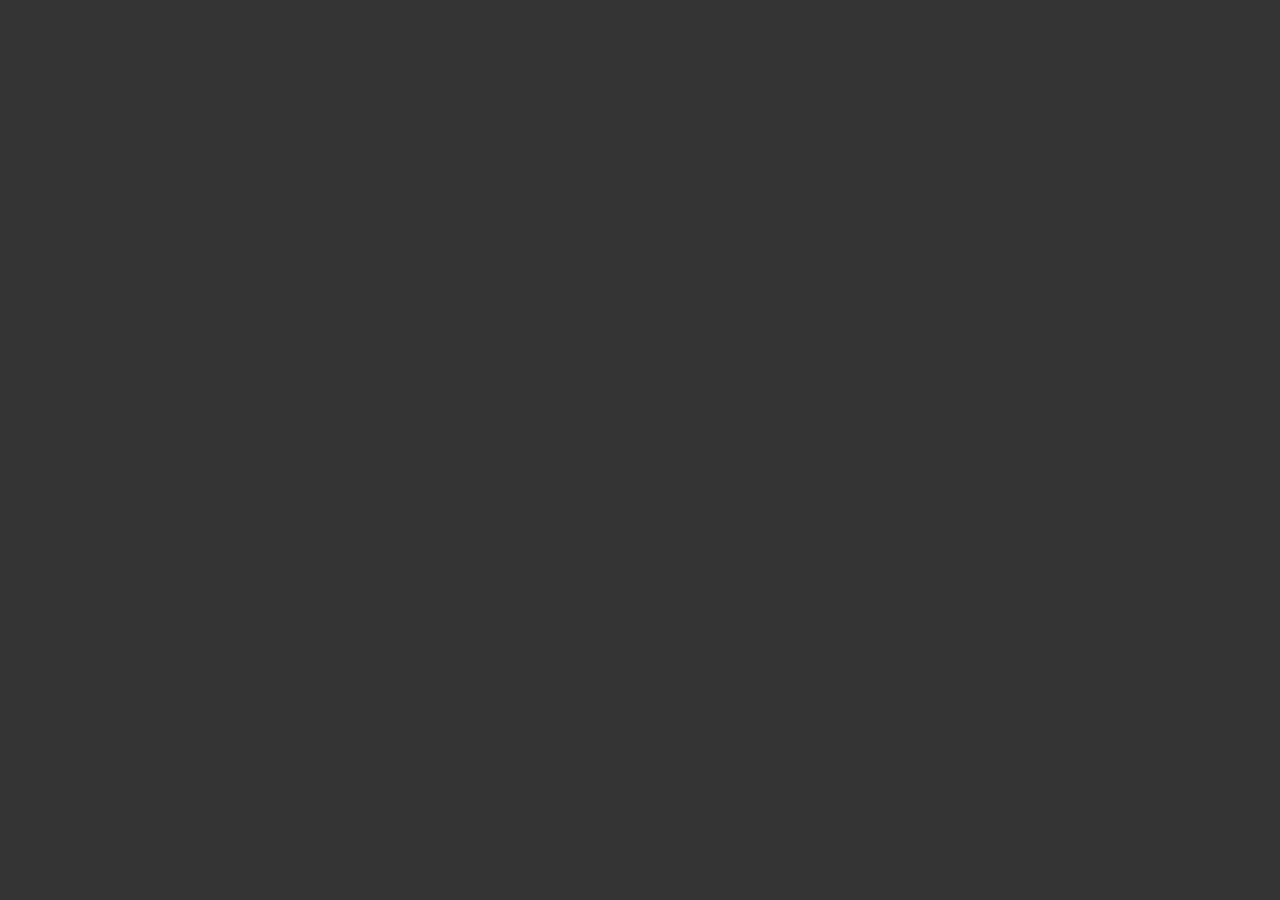
==== index.html @ 827ea336 "first commit" ====
<!-- 


To-do:

github repository, name

HTML5 Web Storage
	X all Links stored as objects on users' computer
	X load / save function 
	X interface for making / removing / ordering links
		keystrokes for these -- HOLD FOR OMNIBOX
	Save to File
	Load from File

	Reminder system to back up links

"Omnibox" 
	sublimetextlike menu for all user functions
	many search engines



SPRINT 3 ------------------------------------------------------------------

User Prefs

	user-defined color palettes

	sensible default hi-contrast color palettes

	user-defined disable street-fighter mode




SPRINT 4 ------------------------------------------------------------------





WOULD-BE-NICEs ------------------------------------------------------------

link 'types', specifically for jumping to inboxes

	gmail inbox per user url:
		https://mail.google.com/mail/u/?authuser=YOUR_EMAIL@gmail.com

		definitely hold off on this until html5 storage implemented for opsec reasons

	implement many webmail features, ie., jump to new message

-->

<!DOCTYPE html>
<html lang="en">
	<head>
		<title>new tab...</title>
		<link rel="stylesheet" href="style.css" />
		<script language="javascript" src="monolith.js"></script>
	</head>
	<body onload="init()">
		<div id="quicklinks"></div>
		<div id="search" style="visibility:hidden"><input id="searchTerms" /></div>
		<div id="keyComboinfo" style="visibility:hidden"></div>
	</body>
</html>
---- style.css ----
html {
	width: 100%;
	height: 100%;
}

body {
	margin: 0px;
	padding: 0px;
	background-color: #333;
	display: flex;
	justify-content: center;
}

/* links */

#quicklinks {
	/* container */
	width: 1000px;
	height: 600px;
	margin-top: 250px;
}

.quicklink {
	/* individual link box */
	width: 180px;
	min-height: 180px;
	float: left;
	background-color: #CCC;
	font-family: monospace;
	font-size: 24px;
	margin: 15px;
	padding: 0px;
}

.quicklink h3 {
	padding: 30px;
	margin: 0px;
	text-align: center;
}

.quicklink ul {
	/* sublinks */
	list-style-type: none;
	margin: 0px;
	padding: 0px;
	width: 100%;
}

.quicklink ul li {
	width: 170px;
	margin: 0px;
	padding-left: 10px;
	padding-bottom: 5px;
}

.red {
	background-color: hsl(0, 100%,50%);
}

.orange {
	background-color: hsl(20, 100%, 50%);
}

.yellow {
	background-color: hsl(45, 100%, 50%);
}

.green {
	background-color: hsl(135, 100%, 50%);
}

.selected {
	background-color: hsl(270, 100%, 50%);
}

a {
	color: #FFF;
}


/* search bar and keyCombo timer */

#search {
	width: 500px;
	height: 100px;
	position: absolute;
	bottom: 0px;
	left: 50%;
	margin-left: -250px;
	padding-top: 228px;
	text-align: center;
}

#searchTerms {
	width: inherit;
	font-size: 36px;
	font-family: monospace;
	background: #454545;
	color: #ccc;
	border: none;
	text-align: left;
	padding: 10px;
}

#keyComboinfo {
	position: absolute;
	bottom: 0px;
	right: 0px;
	width: 100px;
	height: 40px;
	margin: 10px;
	color: #CCC;
	font-size: 18px;
	font-family: monospace;
	white-space: pre-line;
	z-index: 9001;
}
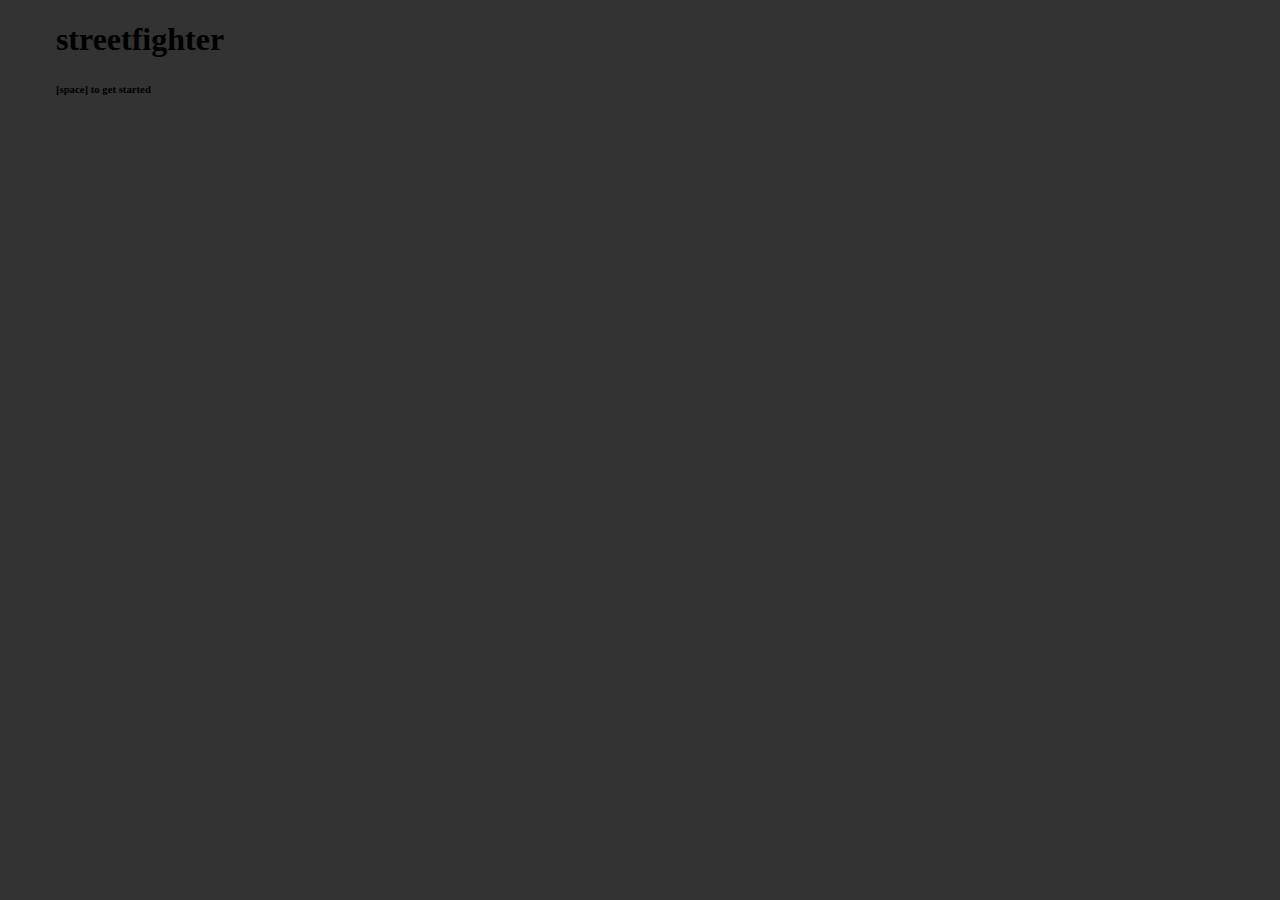
==== commit 5dce98e1: "Project organization. The omnibox testing period is over, now that enough basic functionality has be" ====
--- a/index.html
+++ b/index.html
@@ -1,68 +1,38 @@
-<!-- 
-
-
-To-do:
-
-github repository, name
-
-HTML5 Web Storage
-	X all Links stored as objects on users' computer
-	X load / save function 
-	X interface for making / removing / ordering links
-		keystrokes for these -- HOLD FOR OMNIBOX
-	Save to File
-	Load from File
-
-	Reminder system to back up links
-
-"Omnibox" 
-	sublimetextlike menu for all user functions
-	many search engines
-
-
-
-SPRINT 3 ------------------------------------------------------------------
-
-User Prefs
-
-	user-defined color palettes
-
-	sensible default hi-contrast color palettes
-
-	user-defined disable street-fighter mode
-
-
-
-
-SPRINT 4 ------------------------------------------------------------------
-
-
-
-
-
-WOULD-BE-NICEs ------------------------------------------------------------
-
-link 'types', specifically for jumping to inboxes
-
-	gmail inbox per user url:
-		https://mail.google.com/mail/u/?authuser=YOUR_EMAIL@gmail.com
-
-		definitely hold off on this until html5 storage implemented for opsec reasons
-
-	implement many webmail features, ie., jump to new message
-
--->
-
-<!DOCTYPE html>
-<html lang="en">
-	<head>
-		<title>new tab...</title>
-		<link rel="stylesheet" href="style.css" />
-		<script language="javascript" src="monolith.js"></script>
-	</head>
-	<body onload="init()">
-		<div id="quicklinks"></div>
-		<div id="search" style="visibility:hidden"><input id="searchTerms" /></div>
-		<div id="keyComboinfo" style="visibility:hidden"></div>
-	</body>
+<!DOCTYPE html>
+<html lang="en">
+
+<head>
+	<meta charset="utf-8" />
+	<title>streetfighter</title>
+	<link href="https://fonts.googleapis.com/css?family=Aguafina+Script" rel="stylesheet"> 
+	<link rel="stylesheet" href="style.css" />
+	<script language="javascript" src="userinputstring.js"></script>
+	<script language="javascript" src="actions.js"></script>
+	<script language="javascript" src="omnibox.js"></script>
+	<script language="javascript">
+		var ob;
+
+		function init() {
+			ob = new Omnibox(sfModules);
+			ob.loop();
+
+			window.onkeydown = function (keyEvent) {
+				ob.loop(keyEvent);
+				keyEvent.preventDefault();
+			}
+		}
+
+	</script>
+</head>
+
+<body onload="init()">
+	<div id="overlay">
+			<div id="title"><h1>streetfighter</h1></div>
+			<div id="footer"><h6>[space] to get started</h6></div>
+	</div>
+
+	<div id="quicklinks"></div>
+
+</body>
+
 </html>--- a/style.css
+++ b/style.css
@@ -1,118 +1,118 @@
-html {
-	width: 100%;
-	height: 100%;
-}
-
-body {
-	margin: 0px;
-	padding: 0px;
-	background-color: #333;
-	display: flex;
-	justify-content: center;
-}
-
-/* links */
-
-#quicklinks {
-	/* container */
-	width: 1000px;
-	height: 600px;
-	margin-top: 250px;
-}
-
-.quicklink {
-	/* individual link box */
-	width: 180px;
-	min-height: 180px;
-	float: left;
-	background-color: #CCC;
-	font-family: monospace;
-	font-size: 24px;
-	margin: 15px;
-	padding: 0px;
-}
-
-.quicklink h3 {
-	padding: 30px;
-	margin: 0px;
-	text-align: center;
-}
-
-.quicklink ul {
-	/* sublinks */
-	list-style-type: none;
-	margin: 0px;
-	padding: 0px;
-	width: 100%;
-}
-
-.quicklink ul li {
-	width: 170px;
-	margin: 0px;
-	padding-left: 10px;
-	padding-bottom: 5px;
-}
-
-.red {
-	background-color: hsl(0, 100%,50%);
-}
-
-.orange {
-	background-color: hsl(20, 100%, 50%);
-}
-
-.yellow {
-	background-color: hsl(45, 100%, 50%);
-}
-
-.green {
-	background-color: hsl(135, 100%, 50%);
-}
-
-.selected {
-	background-color: hsl(270, 100%, 50%);
-}
-
-a {
-	color: #FFF;
-}
-
-
-/* search bar and keyCombo timer */
-
-#search {
-	width: 500px;
-	height: 100px;
-	position: absolute;
-	bottom: 0px;
-	left: 50%;
-	margin-left: -250px;
-	padding-top: 228px;
-	text-align: center;
-}
-
-#searchTerms {
-	width: inherit;
-	font-size: 36px;
-	font-family: monospace;
-	background: #454545;
-	color: #ccc;
-	border: none;
-	text-align: left;
-	padding: 10px;
-}
-
-#keyComboinfo {
-	position: absolute;
-	bottom: 0px;
-	right: 0px;
-	width: 100px;
-	height: 40px;
-	margin: 10px;
-	color: #CCC;
-	font-size: 18px;
-	font-family: monospace;
-	white-space: pre-line;
-	z-index: 9001;
-}
-
+html {
+	width: 100%;
+	height: 100%;
+}
+
+body {
+	margin: 0px;
+	padding: 0px;
+	background-color: #333;
+	display: flex;
+	justify-content: center;
+}
+
+/* links */
+
+#quicklinks {
+	/* container */
+	width: 1000px;
+	height: 600px;
+	margin-top: 250px;
+}
+
+.quicklink {
+	/* individual link box */
+	width: 180px;
+	min-height: 180px;
+	float: left;
+	background-color: #CCC;
+	font-family: monospace;
+	font-size: 24px;
+	margin: 15px;
+	padding: 0px;
+}
+
+.quicklink h3 {
+	padding: 30px;
+	margin: 0px;
+	text-align: center;
+}
+
+.quicklink ul {
+	/* sublinks */
+	list-style-type: none;
+	margin: 0px;
+	padding: 0px;
+	width: 100%;
+}
+
+.quicklink ul li {
+	width: 170px;
+	margin: 0px;
+	padding-left: 10px;
+	padding-bottom: 5px;
+}
+
+.red {
+	background-color: hsl(0, 100%,50%);
+}
+
+.orange {
+	background-color: hsl(20, 100%, 50%);
+}
+
+.yellow {
+	background-color: hsl(45, 100%, 50%);
+}
+
+.green {
+	background-color: hsl(135, 100%, 50%);
+}
+
+.selected {
+	background-color: hsl(270, 100%, 50%);
+}
+
+a {
+	color: #FFF;
+}
+
+
+/* search bar and keyCombo timer */
+
+#search {
+	width: 500px;
+	height: 100px;
+	position: absolute;
+	bottom: 0px;
+	left: 50%;
+	margin-left: -250px;
+	padding-top: 228px;
+	text-align: center;
+}
+
+#searchTerms {
+	width: inherit;
+	font-size: 36px;
+	font-family: monospace;
+	background: #454545;
+	color: #ccc;
+	border: none;
+	text-align: left;
+	padding: 10px;
+}
+
+#keyComboinfo {
+	position: absolute;
+	bottom: 0px;
+	right: 0px;
+	width: 100px;
+	height: 40px;
+	margin: 10px;
+	color: #CCC;
+	font-size: 18px;
+	font-family: monospace;
+	white-space: pre-line;
+	z-index: 9001;
+}
+
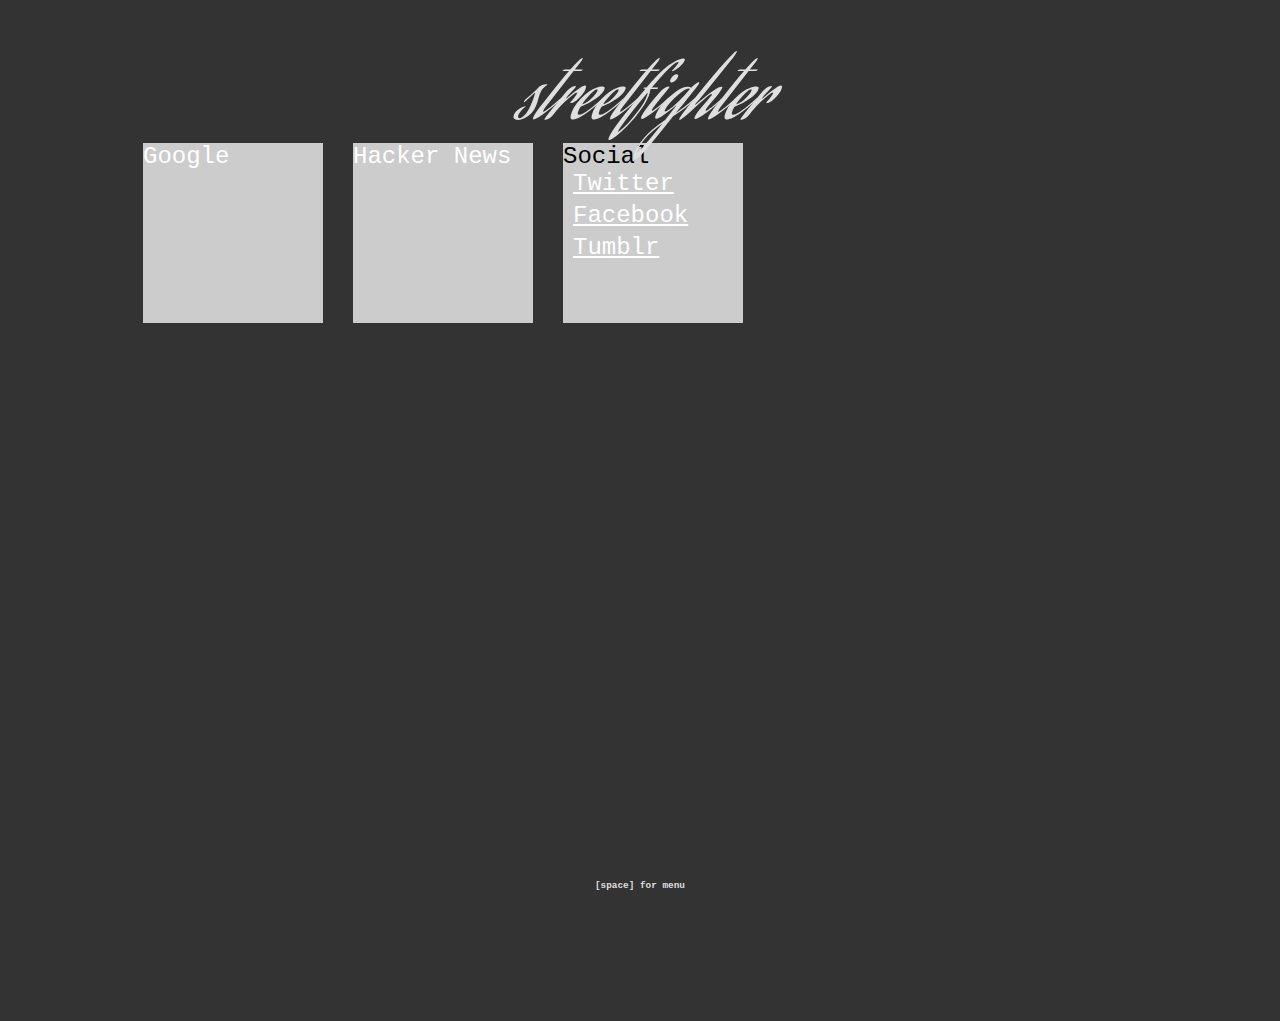
==== commit 94de8dc5: "retooled 'monolithic'-era link functions into an object. retooled keyboard handling to pass inputs t" ====
--- a/index.html
+++ b/index.html
@@ -4,35 +4,47 @@
 <head>
 	<meta charset="utf-8" />
 	<title>streetfighter</title>
-	<link href="https://fonts.googleapis.com/css?family=Aguafina+Script" rel="stylesheet"> 
-	<link rel="stylesheet" href="style.css" />
-	<script language="javascript" src="userinputstring.js"></script>
-	<script language="javascript" src="actions.js"></script>
-	<script language="javascript" src="omnibox.js"></script>
+	<link href="https://fonts.googleapis.com/css?family=Aguafina+Script" rel="stylesheet">
+	<link rel="stylesheet" href="css/style.css" />
+	<script language="javascript" src="js/userinputstring.js"></script>
+	<script language="javascript" src="js/actions.js"></script>
+	<script language="javascript" src="js/omnibox.js"></script>
+	<script language="javascript" src="js/links.js"></script>
+	<script language="javascript" src="js/keyinputhandler.js"></script>
 	<script language="javascript">
 		var ob;
+		var lh;
 
 		function init() {
+
+			// Handle links
+			lh = new LinkHandler();
+			lh.loadLinks();
+			lh.renderLinks();
+
+			// Instantiate omnibox
 			ob = new Omnibox(sfModules);
-			ob.loop();
+			ob.step();
 
-			window.onkeydown = function (keyEvent) {
-				ob.loop(keyEvent);
-				keyEvent.preventDefault();
-			}
+			// Set key event handler
+			window.onkeydown = keyHandler;
+
 		}
-
 	</script>
 </head>
 
 <body onload="init()">
 	<div id="overlay">
-			<div id="title"><h1>streetfighter</h1></div>
-			<div id="footer"><h6>[space] to get started</h6></div>
+		<div id="title">
+			<h1>streetfighter</h1>
+		</div>
+		<div id="footer">
+			<h6 id="menuReminder">[space] for menu</h6>
+			<div id="keyComboInfo"></div>
+		</div>
 	</div>
 
 	<div id="quicklinks"></div>
-
 </body>
 
 </html>--- a/css/style.css
+++ b/css/style.css
@@ -0,0 +1,205 @@
+html, body {
+	width: 100%;
+	height: 100%;
+}
+
+body {
+	margin: 0px;
+	padding: 0px;
+	background-color: #333;
+	display: flex;
+	justify-content: center;
+}
+
+#omnibox {
+	position: absolute;
+	bottom: 0px;
+	left: 50%;
+	margin-bottom: 100px;
+	margin-left: -333px;
+	width: 666px; /* whenever possible lol */
+	height: 120px;
+	background-color: #333;
+	z-index: 9000;
+
+}
+
+#breadcrumb {
+	width: inherit;
+	padding: 0 100px;
+	text-align: left;
+	font-family: 'Operator Mono Lig', 'Operator Mono', monospace;
+	font-size: 16px;
+	color: #DEDEDE;
+
+}
+
+#overlay {
+	position: absolute;
+	top: 0px;
+	left: 0px;
+	width: 100%;
+	height: 100%;
+}
+
+#title {
+	height: 90%;
+}
+
+#title h1 {
+	text-align: center;
+	color: #dfdfdf;
+	font-family: 'Aguafina Script', cursive;;
+	font-style: italic;
+	font-size: 72px;
+	font-weight: 100;
+}
+
+#footer {
+	height: 10%;
+
+	font-size: 14px;
+	font-family: 'Operator Mono Lig', 'Operator Mono', monospace;
+	color: #DFDFDF;
+	text-align:center;
+
+}
+
+/* links */
+
+#quicklinks {
+	/* container */
+	width: 100%;
+	min-height: 85%;
+	padding: 10%;
+}
+
+.quicklink {
+	/* individual link box */
+	width: 180px;
+	min-height: 180px;
+	float: left;
+	background-color: #CCC;
+	font-family: monospace;
+	font-size: 24px;
+	margin: 15px;
+	padding: 0px;
+}
+
+.quicklink h3 {
+	padding: 30px;
+	margin: 0px;
+	text-align: center;
+}
+
+.quicklink ul {
+	/* sublinks */
+	list-style-type: none;
+	margin: 0px;
+	padding: 0px;
+	width: 100%;
+}
+
+.quicklink ul li {
+	width: 170px;
+	margin: 0px;
+	padding-left: 10px;
+	padding-bottom: 5px;
+}
+
+.red {
+	background-color: hsl(0, 100%,50%);
+}
+
+.orange {
+	background-color: hsl(20, 100%, 50%);
+}
+
+.yellow {
+	background-color: hsl(45, 100%, 50%);
+}
+
+.green {
+	background-color: hsl(135, 100%, 50%);
+}
+
+.selected {
+	background-color: hsl(270, 100%, 50%);
+}
+
+a {
+	color: #FFF;
+}
+
+
+/* search bar and keyCombo timer */
+
+#omnibox {
+	width: 700px;
+	height: 500px;
+	position: absolute;
+	top: 50%;
+	left: 50%;
+	margin-left: -350px;
+	margin-top: -100px;
+	/* margin: 100px; */
+	text-align: center;
+}
+
+#omnibox input {
+	width: 480px;
+	font-size: 36px;
+	font-family: monospace;
+	background: #454545;
+	color: #ccc;
+	border: none;
+	text-align: left;
+	padding: 10px;
+}
+
+#omniSearchResults {
+	height: 250px;
+	width: 500px;
+	margin-left: auto;
+	margin-right: auto;
+	overflow: hidden;
+	color: #aaa;
+}
+
+.searchResult {
+	width: 499px;
+	font-family: monospace;
+	text-align: left;
+	padding-left: 15px;
+	padding-top: 2px;
+	margin-bottom: 5px;
+	border-bottom: 1px dotted #666;
+}
+
+.searchResult .selected {
+	border-bottom: 1px dotted rgb(11, 209, 183);
+	border-left: 10px solid rgb(11, 209, 183);
+}
+
+.searchResult h1 {
+	font-size: 16px;
+}
+
+.searchResult p {
+	font-size: 12px;
+}
+
+#keyComboinfo {
+	position: absolute;
+	bottom: 0px;
+	right: 0px;
+	width: 100px;
+	height: 40px;
+	margin: 10px;
+	color: #CCC;
+	font-size: 18px;
+	font-family: monospace;
+	white-space: pre-line;
+	z-index: 9001;
+}
+
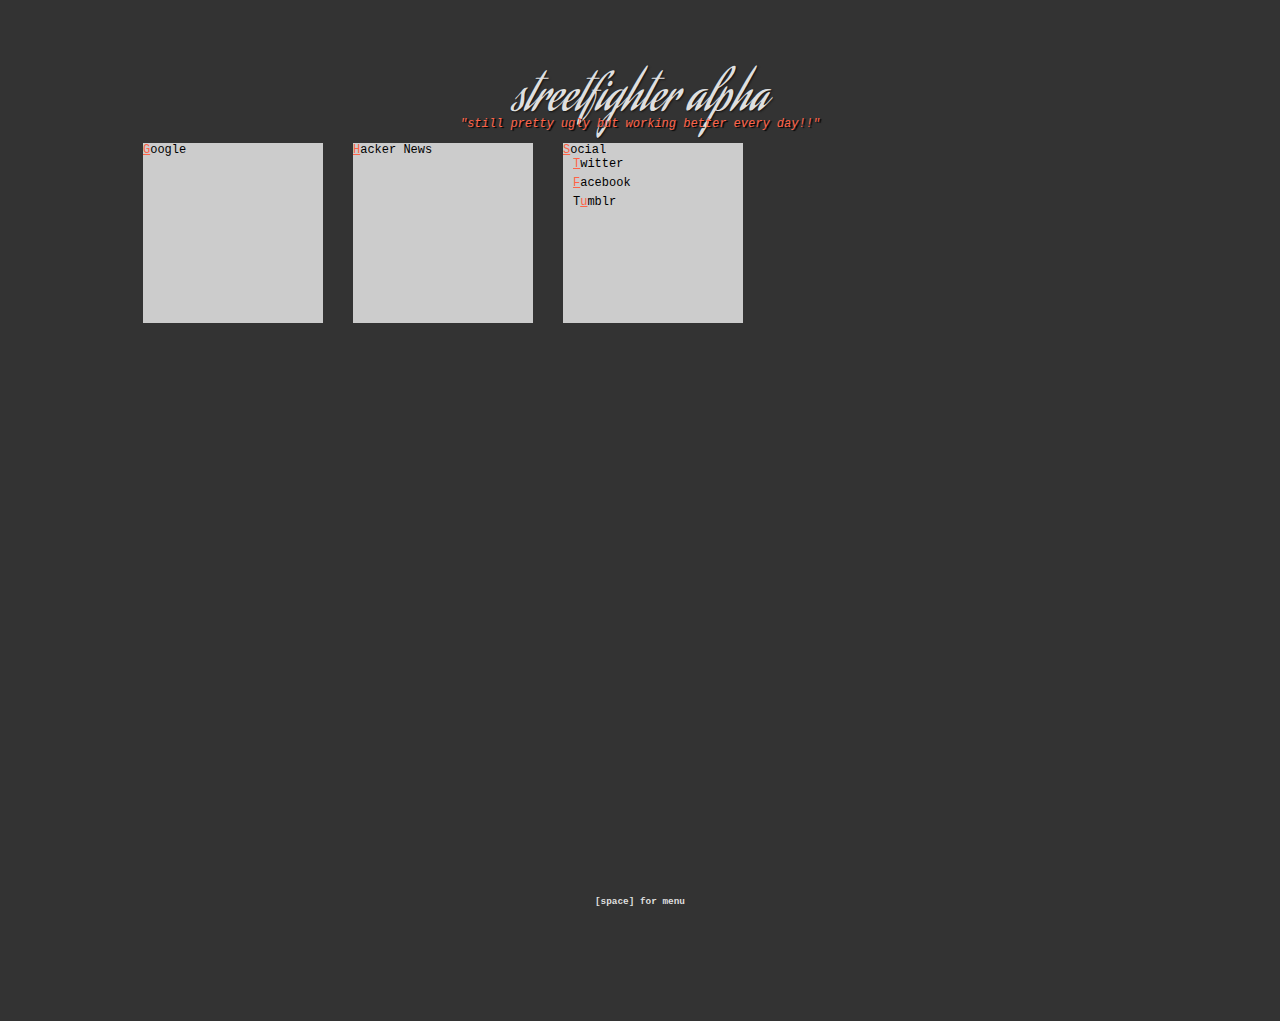
==== commit 6b4ea4b4: "Changes to links.js and style.css so links now advertise their hotkeys. tweaked header." ====
--- a/index.html
+++ b/index.html
@@ -36,7 +36,8 @@
 <body onload="init()">
 	<div id="overlay">
 		<div id="title">
-			<h1>streetfighter</h1>
+			<h4>streetfighter alpha</h4>
+			<h6>"still pretty ugly but working better every day!!"</h6>
 		</div>
 		<div id="footer">
 			<h6 id="menuReminder">[space] for menu</h6>
--- a/css/style.css
+++ b/css/style.css
@@ -1,38 +1,33 @@
+/* 
+
+
+
+*/
+
 html, body {
 	width: 100%;
 	height: 100%;
+	margin: 0;
+	padding: 0;
 }
 
 body {
-	margin: 0px;
-	padding: 0px;
 	background-color: #333;
 	display: flex;
 	justify-content: center;
 }
 
-#omnibox {
-	position: absolute;
-	bottom: 0px;
-	left: 50%;
-	margin-bottom: 100px;
-	margin-left: -333px;
-	width: 666px; /* whenever possible lol */
-	height: 120px;
-	background-color: #333;
-	z-index: 9000;
-
-}
-
-#breadcrumb {
-	width: inherit;
-	padding: 0 100px;
-	text-align: left;
-	font-family: 'Operator Mono Lig', 'Operator Mono', monospace;
-	font-size: 16px;
-	color: #DEDEDE;
-
-}
+
+/* 
+
+
+OVERLAY 
+
+header, footer, etc. 
+
+
+*/
+
 
 #overlay {
 	position: absolute;
@@ -46,18 +41,29 @@
 	height: 90%;
 }
 
-#title h1 {
+#title h4 {
 	text-align: center;
 	color: #dfdfdf;
-	font-family: 'Aguafina Script', cursive;;
+	font-family: 'Aguafina Script', cursive;
+	font-size: 48px;
+	font-weight: 100;
+	text-shadow: 1px 1px 2px rgba(0,0,0,66.6%);
+	z-index: 9000;
+}
+
+#title h6 {
+	text-align: center;
+	color: tomato;
+	font-family: 'Operator Mono Lig', 'Operator Mono', monospace;
+	font-size: 12px;
+	font-weight: lighter;
 	font-style: italic;
-	font-size: 72px;
-	font-weight: 100;
+	text-shadow: 2px 1px 1px rgba(0,0,0,100%);
+	margin-top: -85px;
 }
 
 #footer {
 	height: 10%;
-
 	font-size: 14px;
 	font-family: 'Operator Mono Lig', 'Operator Mono', monospace;
 	color: #DFDFDF;
@@ -65,7 +71,15 @@
 
 }
 
-/* links */
+
+/* 
+
+
+LINK AREA AND LINKS
+
+
+*/
+
 
 #quicklinks {
 	/* container */
@@ -80,10 +94,17 @@
 	min-height: 180px;
 	float: left;
 	background-color: #CCC;
+	color: #000;
 	font-family: monospace;
-	font-size: 24px;
+	font-size: 12px;
 	margin: 15px;
 	padding: 0px;
+
+}
+
+.quicklink a {
+	text-decoration: none;
+	color: #000;
 }
 
 .quicklink h3 {
@@ -107,43 +128,40 @@
 	padding-bottom: 5px;
 }
 
-.red {
-	background-color: hsl(0, 100%,50%);
-}
-
-.orange {
-	background-color: hsl(20, 100%, 50%);
-}
-
-.yellow {
-	background-color: hsl(45, 100%, 50%);
-}
-
-.green {
-	background-color: hsl(135, 100%, 50%);
-}
-
-.selected {
-	background-color: hsl(270, 100%, 50%);
-}
-
-a {
-	color: #FFF;
-}
-
-
-/* search bar and keyCombo timer */
+.kcunderline {
+	text-decoration: underline;
+	/* text-decoration-style: wavy; */
+	text-decoration-color: tomato;
+	color: tomato;
+}
+
+
+
+/* 
+
+
+OMNIBOX AND SEARCH RESULTS
+
+
+*/
+
 
 #omnibox {
-	width: 700px;
-	height: 500px;
 	position: absolute;
 	top: 50%;
 	left: 50%;
+
+	width: 700px;
+	height: 500px;
+
 	margin-left: -350px;
 	margin-top: -100px;
-	/* margin: 100px; */
-	text-align: center;
+
+	z-index: 9000;
+
+	text-align: center;
+	background-color: #333;
+	box-shadow: 5px 5px 6px rgba(33,33,33,85%);
 }
 
 #omnibox input {
@@ -155,6 +173,17 @@
 	border: none;
 	text-align: left;
 	padding: 10px;
+	margin: 25px;
+}
+
+#breadcrumb {
+	width: inherit;
+	padding: 4px 100px;
+	text-align: left;
+	font-family: 'Operator Mono Lig', 'Operator Mono', monospace;
+	font-size: 16px;
+	color: #DEDEDE;
+
 }
 
 #omniSearchResults {
@@ -189,17 +218,33 @@
 	font-size: 12px;
 }
 
-#keyComboinfo {
-	position: absolute;
-	bottom: 0px;
-	right: 0px;
-	width: 100px;
-	height: 40px;
-	margin: 10px;
-	color: #CCC;
-	font-size: 18px;
-	font-family: monospace;
-	white-space: pre-line;
-	z-index: 9001;
-}
-
+
+/* 
+
+
+PRETTY COLORS I INTEND TO USE AT SOME POINT
+
+
+*/
+
+
+
+.red {
+	background-color: hsl(0, 100%,50%);
+}
+
+.orange {
+	background-color: hsl(20, 100%, 50%);
+}
+
+.yellow {
+	background-color: hsl(45, 100%, 50%);
+}
+
+.green {
+	background-color: hsl(135, 100%, 50%);
+}
+
+.selected {
+	background-color: hsl(270, 100%, 50%);
+}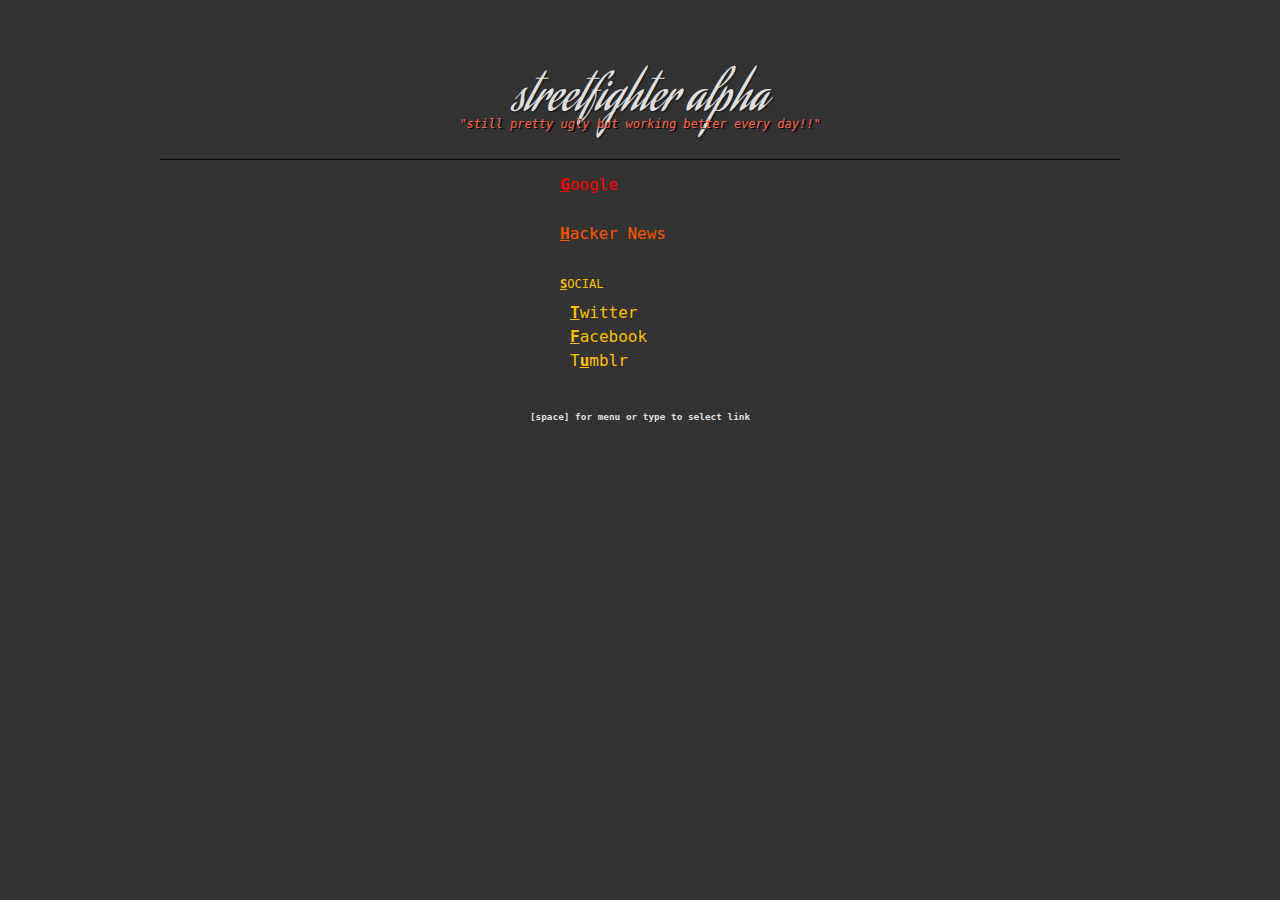
==== commit 6edecd4e: "CSS changed to flexbox layout. Color-coding added to solo links and link categories. It's coming tog" ====
--- a/index.html
+++ b/index.html
@@ -5,6 +5,8 @@
 	<meta charset="utf-8" />
 	<title>streetfighter</title>
 	<link href="https://fonts.googleapis.com/css?family=Aguafina+Script" rel="stylesheet">
+
+
 	<link rel="stylesheet" href="css/style.css" />
 	<script language="javascript" src="js/userinputstring.js"></script>
 	<script language="javascript" src="js/actions.js"></script>
@@ -34,18 +36,19 @@
 </head>
 
 <body onload="init()">
-	<div id="overlay">
+	<div id="container">
 		<div id="title">
 			<h4>streetfighter alpha</h4>
 			<h6>"still pretty ugly but working better every day!!"</h6>
 		</div>
+
+		<div id="quicklinks"></div>
+
 		<div id="footer">
-			<h6 id="menuReminder">[space] for menu</h6>
+			<h6 id="menuReminder">[space] for menu or type to select link</h6>
 			<div id="keyComboInfo"></div>
 		</div>
 	</div>
-
-	<div id="quicklinks"></div>
 </body>
 
 </html>--- a/css/style.css
+++ b/css/style.css
@@ -13,8 +13,29 @@
 
 body {
 	background-color: #333;
+}
+
+#container {
+	width: 960px;
+	margin-left: auto;
+	margin-right: auto;
+	background-color: #333;
+
+	/* Flex for every browser */
+    display: -webkit-box;
+    display: -moz-box;
+    display: -ms-flexbox;
+    display: -webkit-flex;
 	display: flex;
-	justify-content: center;
+	
+	/* flex instructions */
+	flex-flow: column wrap;	
+}
+
+/* each row is 100% */
+
+#container > * {
+	flex: 1 100%;
 }
 
 
@@ -29,16 +50,11 @@
 */
 
 
-#overlay {
-	position: absolute;
-	top: 0px;
-	left: 0px;
-	width: 100%;
-	height: 100%;
-}
-
 #title {
-	height: 90%;
+	height: 10%;
+	text-align: center;
+	border-bottom: 1px solid rgba(0,0,0,85%);
+	display: block;
 }
 
 #title h4 {
@@ -63,11 +79,12 @@
 }
 
 #footer {
-	height: 10%;
+	width: 100%;
 	font-size: 14px;
 	font-family: 'Operator Mono Lig', 'Operator Mono', monospace;
 	color: #DFDFDF;
 	text-align:center;
+	display: block;
 
 }
 
@@ -82,35 +99,71 @@
 
 
 #quicklinks {
+
+	display: inline-block;
+	vertical-align: middle;
+
 	/* container */
+	max-height: 300px;
+
+	/* columnify w overflow */
+	/* columns: 10em;
+	column-gap: 2em;
+	column-rule: 1px dotted rgba(66,66,66,66.6);
+	column-fill: auto;
+	 */
+	/* style */
+	font-size: 16px;
+	font-family: monospace;
+
+	display: flex;
+	flex-direction: column;
+	flex-wrap: wrap;
+	justify-content: flex-start;
+	align-items: baseline;
+	align-content: center;
+}
+
+#quicklinks a {
+	/* Strip default style */
+	text-decoration: none;
+}
+
+#quicklinks * {
+	max-width: 160px;
+}
+
+
+
+.linkTable, .linkTable ul, .linkTable li, .linkTable ul ul, .linkTable ul ul li {
+	
+	/* 
+	
+	Overwrite default ordered list behavior
+	
+	*/
+	
+	margin: 0;
+	padding: 0;
+	list-style-type: none;
 	width: 100%;
-	min-height: 85%;
-	padding: 10%;
-}
+	display: inline-block;
+}
+
 
 .quicklink {
 	/* individual link box */
-	width: 180px;
-	min-height: 180px;
-	float: left;
-	background-color: #CCC;
-	color: #000;
-	font-family: monospace;
-	font-size: 12px;
 	margin: 15px;
 	padding: 0px;
 
 }
 
-.quicklink a {
-	text-decoration: none;
-	color: #000;
-}
-
 .quicklink h3 {
-	padding: 30px;
-	margin: 0px;
-	text-align: center;
+	text-align: left;
+	text-transform: uppercase;
+	font-weight: lighter;
+	font-size: 12px;
+	margin-top: 0;
 }
 
 .quicklink ul {
@@ -130,9 +183,7 @@
 
 .kcunderline {
 	text-decoration: underline;
-	/* text-decoration-style: wavy; */
-	text-decoration-color: tomato;
-	color: tomato;
+	font-weight: bold;
 }
 
 
@@ -229,22 +280,81 @@
 
 
 
-.red {
+.red, .red *, .red a:visited{
+	color: hsl(0, 100%,50%);
+}
+
+
+.red .selected, .red .selected * {
 	background-color: hsl(0, 100%,50%);
 }
 
-.orange {
+.red .kcunderline {
+	text-decoration-color: hsl(0, 100%,50%);
+}	
+
+.orange, .orange *, .orange a:visited{
+	color: hsl(20, 100%, 50%);
+}
+
+
+.orange .selected {
 	background-color: hsl(20, 100%, 50%);
 }
 
-.yellow {
+.orange .kcunderline {
+	text-decoration-color: hsl(20, 100%, 50%);
+}	
+
+.yellow, .yellow *, .yellow a:visited {
+	color: hsl(45, 100%, 50%);
+}
+
+
+.yellow .selected {
 	background-color: hsl(45, 100%, 50%);
 }
 
-.green {
+.yellow .kcunderline {
+	text-decoration-color: hsl(45, 100%, 50%);
+}	
+
+.green, .green *, .green a:visited{
+	color: hsl(115, 100%, 50%);
+}
+
+.green .selected {
 	background-color: hsl(135, 100%, 50%);
 }
 
-.selected {
+.green .kcunderline {
+	text-decoration-color: hsl(135, 100%, 50%);
+}	
+
+.blue, .blue *, .blue a:visited *{
+	color: hsl(205, 100%, 50%);
+}
+
+.blue .selected {
+	background-color: hsl(205, 100%, 50%);
+}
+
+.blue .kcunderline {
+	text-decoration-color: hsl(205, 100%, 50%);
+}	
+
+.purple, .purple *, .purple a:visited{
+	color: hsl(270, 100%, 50%);
+}
+
+.purple .selected {
 	background-color: hsl(270, 100%, 50%);
+}
+
+.purple .kcunderline {
+	text-decoration-color: hsl(270, 100%, 50%);
+}	
+
+.selected, .selected *, .selected a:visited {
+	color: #333;
 }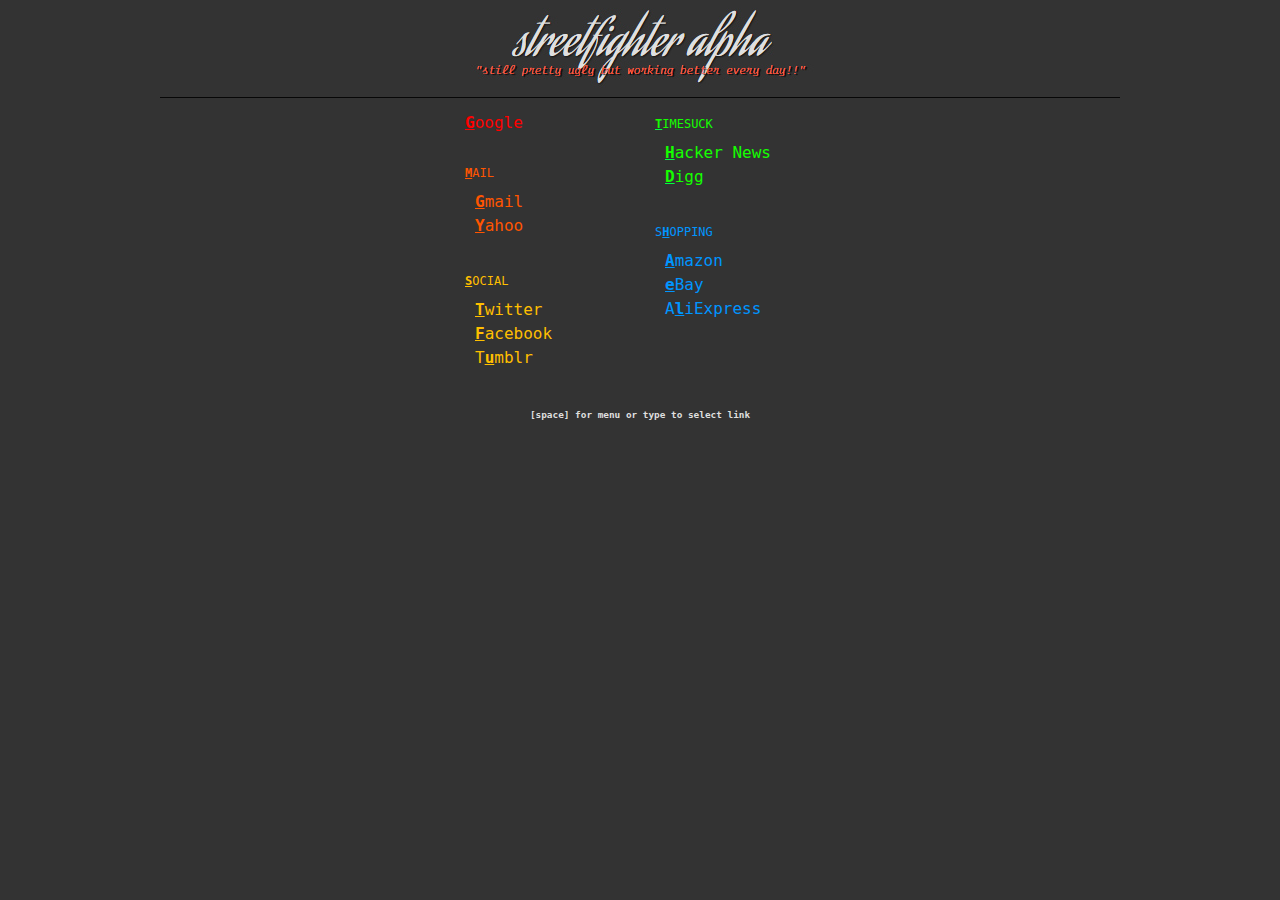
==== commit e88faf4f: "removed google fonts dependency -- too heavy for slow connections. added headed graphic." ====
--- a/index.html
+++ b/index.html
@@ -4,8 +4,6 @@
 <head>
 	<meta charset="utf-8" />
 	<title>streetfighter</title>
-	<link href="https://fonts.googleapis.com/css?family=Aguafina+Script" rel="stylesheet">
-
 
 	<link rel="stylesheet" href="css/style.css" />
 	<script language="javascript" src="js/userinputstring.js"></script>
@@ -38,8 +36,7 @@
 <body onload="init()">
 	<div id="container">
 		<div id="title">
-			<h4>streetfighter alpha</h4>
-			<h6>"still pretty ugly but working better every day!!"</h6>
+			<img src="images/title-alpha.jpg" alt="streetfighter alpha - still pretty ugly but working better every day" />
 		</div>
 
 		<div id="quicklinks"></div>
